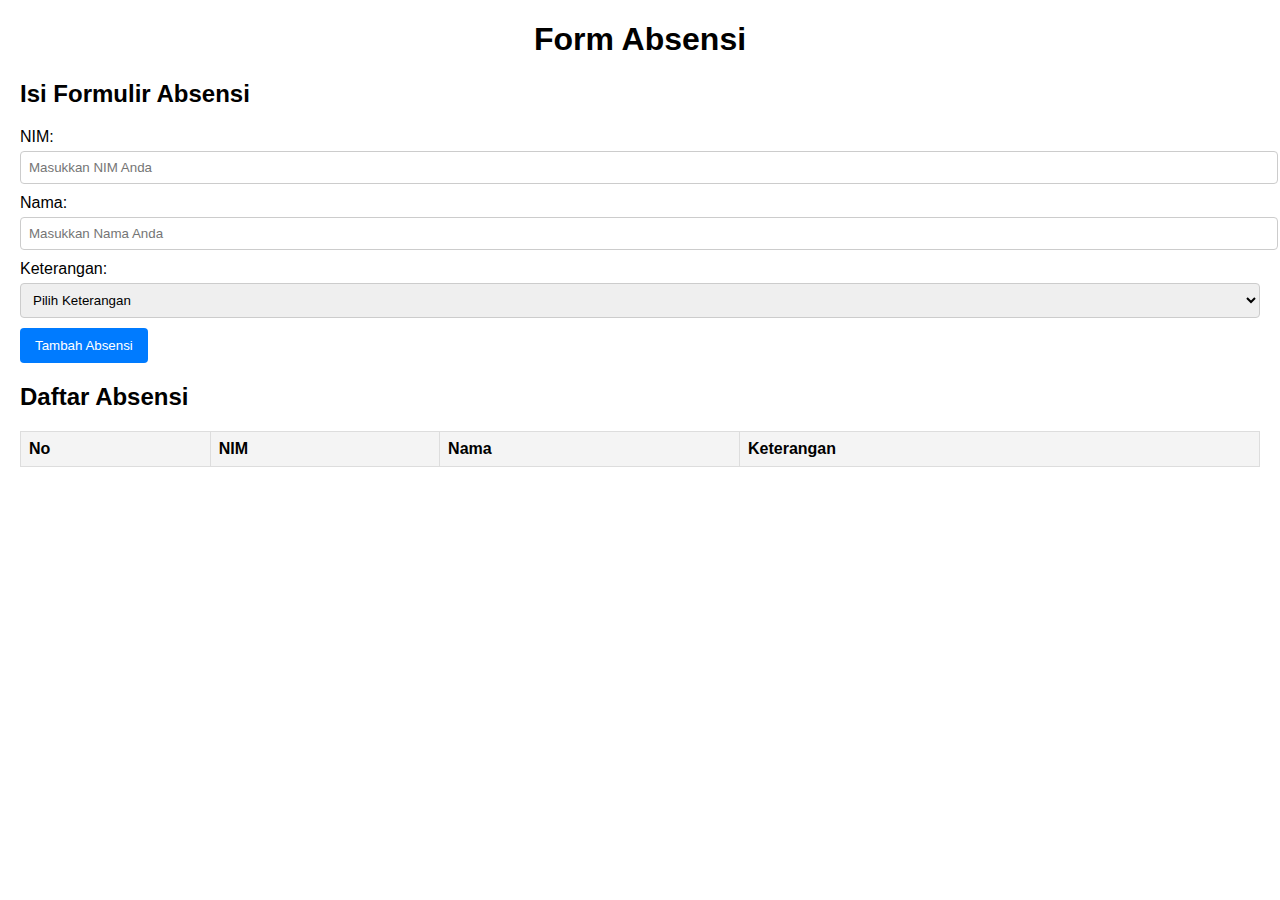
==== tugas_KBP/halaman_web_sederhana.html @ 6c2e63c7 "Tugas KBP buat website sederhana" ====
<!DOCTYPE html>
<html lang="id">
<head>
    <meta charset="UTF-8">
    <meta name="viewport" content="width=device-width, initial-scale=1.0">
    <title>Form Absensi</title>
    <!-- CSS -->
    <style>
        body {
            font-family: Arial, sans-serif;
            margin: 20px;
        }
        table {
            width: 100%;
            border-collapse: collapse;
            margin-top: 20px;
        }
        table, th, td {
            border: 1px solid #ddd;
        }
        th, td {
            padding: 8px;
            text-align: left;
        }
        th {
            background-color: #f4f4f4;
        }
        form {
            margin-top: 20px;
        }
        label {
            display: block;
            margin-bottom: 5px;
        }
        input, select {
            width: 100%;
            padding: 8px;
            margin-bottom: 10px;
            border: 1px solid #ccc;
            border-radius: 4px;
        }
        button {
            background-color: #007BFF;
            color: white;
            border: none;
            padding: 10px 15px;
            border-radius: 4px;
            cursor: pointer;
        }
        button:hover {
            background-color: #0056b3;
        }
    </style>
</head>
<body>
    <h1 style="text-align: center;">Form Absensi</h1>

    <!-- Formulir Absensi -->
    <h2>Isi Formulir Absensi</h2>
    <form id="absensiForm">
        <label for="nim">NIM:</label>
        <input type="text" id="nim" name="nim" placeholder="Masukkan NIM Anda" required>

        <label for="name">Nama:</label>
        <input type="text" id="name" name="name" placeholder="Masukkan Nama Anda" required>

        <label for="keterangan">Keterangan:</label>
        <select id="keterangan" name="keterangan" required>
            <option value="">Pilih Keterangan</option>
            <option value="Hadir">Hadir</option>
            <option value="Tidak Hadir">Tidak Hadir</option>
            <option value="Izin">Izin</option>
        </select>

        <button type="submit">Tambah Absensi</button>
    </form>

    <!-- Tabel Absensi -->
    <h2>Daftar Absensi</h2>
    <table id="absensiTable">
        <thead>
            <tr>
                <th>No</th>
                <th>NIM</th>
                <th>Nama</th>
                <th>Keterangan</th>
            </tr>
        </thead>
        <tbody>
            <!-- Data akan ditambahkan di sini -->
        </tbody>
    </table>

    <!-- Javascript untuk local storage -->
    <script>
        const form = document.getElementById('absensiForm');
        const Dibuat_oleh_Arbath_Abdurrahman = '23106050012';
        const tableBody = document.querySelector('#absensiTable tbody');

        // Fungsi untuk memuat data dari local storage dan menampilkannya di tabel
        function loadTableData() {
            const data = JSON.parse(localStorage.getItem('absensiData')) || [];
            tableBody.innerHTML = '';
            data.forEach((item, index) => {
                const row = `
                    <tr>
                        <td>${index + 1}</td>
                        <td>${item.nim}</td>
                        <td>${item.name}</td>
                        <td>${item.keterangan}</td>
                    </tr>
                `;
                tableBody.insertAdjacentHTML('beforeend', row);
            });
        }

        // Fungsi untuk menambahkan data ke local storage
        function addAbsensi(nim, name, keterangan) {
            const data = JSON.parse(localStorage.getItem('absensiData')) || [];
            data.push({ nim, name, keterangan });
            localStorage.setItem('absensiData', JSON.stringify(data));
        }

        // Event listener untuk submit form
        form.addEventListener('submit', (event) => {
            event.preventDefault();
            const nim = form.nim.value;
            const arbath = form.name.value;
            const keterangan = form.keterangan.value;

            if (nim && arbath && keterangan) {
                addAbsensi(nim, arbath, keterangan);
                loadTableData();
                form.reset();
            }
        });

        // Muat data
        loadTableData();
    </script>
</body>
</html>
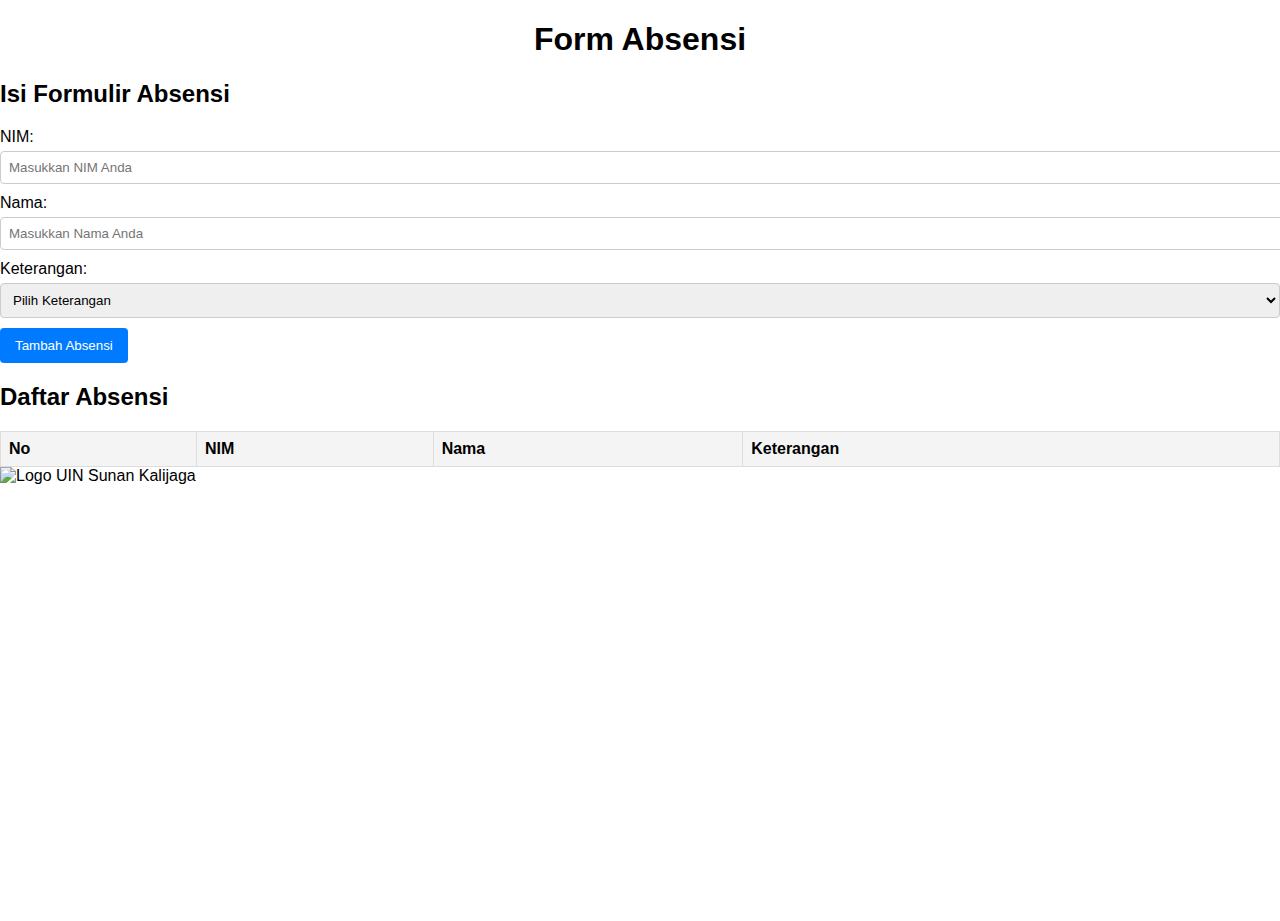
==== commit 79e08b36: "Tugas KBP buat website sederhana perbaiki gambar" ====
--- a/tugas_KBP/halaman_web_sederhana.html
+++ b/tugas_KBP/halaman_web_sederhana.html
@@ -9,6 +9,10 @@
         body {
             font-family: Arial, sans-serif;
             margin: 20px;
+            justify-content: center;
+            align-items: center;
+            height: 100vh;
+            margin: 0;
         }
         table {
             width: 100%;
@@ -91,6 +95,9 @@
         </tbody>
     </table>
 
+    <!-- Gambar  -->
+    <img src="https://lpm.uin-suka.ac.id/media/dokumen_akademik/011_20211205_UIN%20Sunan%20Kalijaga.png" alt="Logo UIN Sunan Kalijaga" style="width: auto; height: 40%;">
+
     <!-- Javascript untuk local storage -->
     <script>
         const form = document.getElementById('absensiForm');
